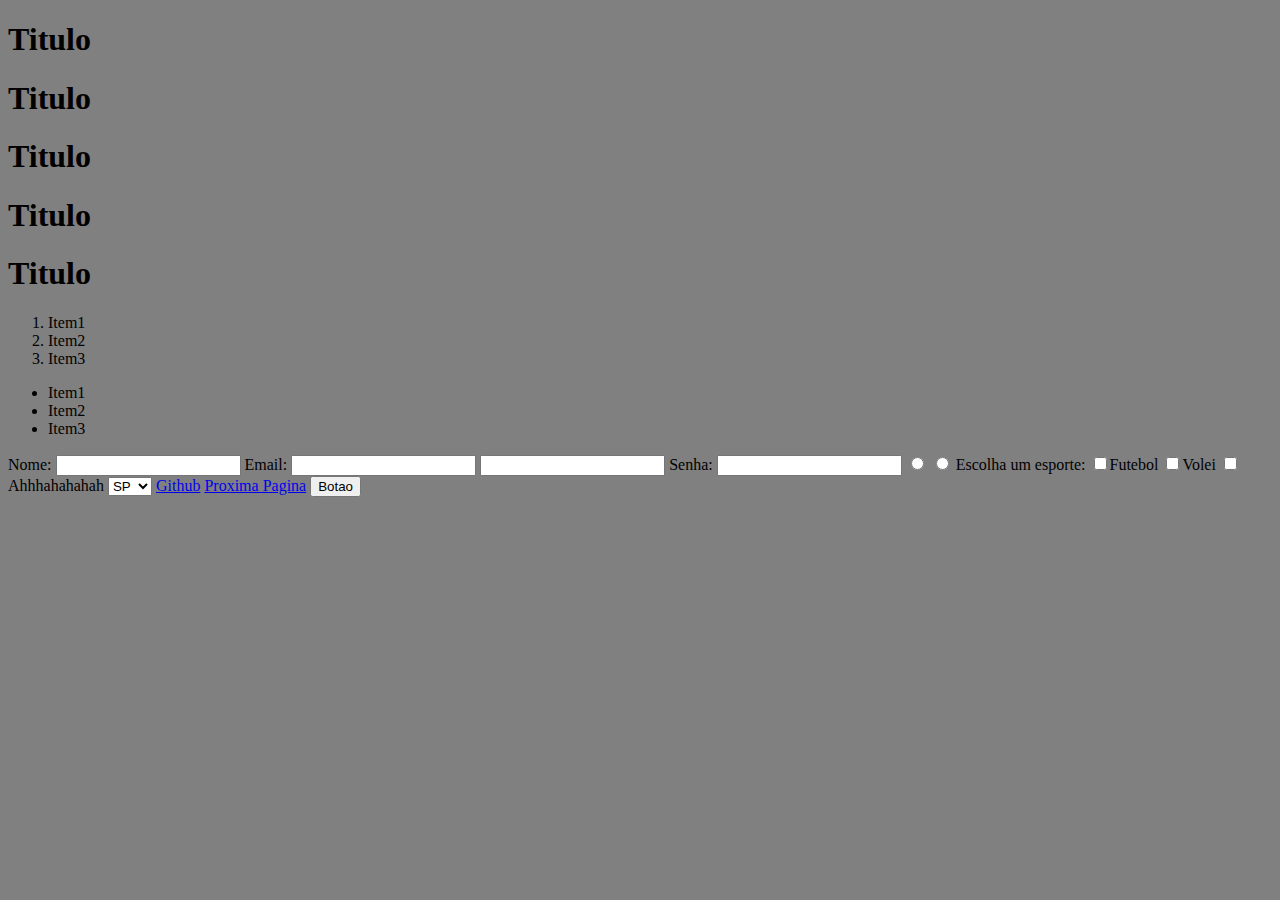
==== index.html @ f824ef27 "Add files via upload" ====
<!DOCTYPE html>
<html lang="en">
<head>
    <meta charset="UTF-8">
    <meta name="viewport" content="width=device-width, initial-scale=1.0">
    <title>Document</title>
    <link rel="stylesheet" href="estilo.css">
</head>
<body >
    <h1>Titulo</h1>
    <h1>Titulo</h1>
    <h1>Titulo</h1>
    <h1>Titulo</h1>
    <h1>Titulo</h1>

    <ol>
        <li>Item1</li>
        <li>Item2</li>
        <li>Item3</li>
    </ol>

    <ul>
        <li>Item1</li>
        <li>Item2</li>
        <li>Item3</li>
    </ul>

    <table>

    </table>

    <form action="">
        <label for="nome">Nome:</label>
        <input type="text" id="nome">
        <label for="email">Email:</label>
        <input type="email" id="email">
        <label for="mensagem"></label>
        <input type="text" id="mensagem">
        <label for="senha">Senha:</label>
        <input type="password" id="senha">
        <label for="Qual o seu sexo?"></label>
        <input type="radio" value="M">
        <input type="radio" value="F">
        <label for="opções">Escolha um esporte:</label>

        <input type="checkbox" name="interreses">Futebol
        <input type="checkbox" name="interreses">Volei
        <input type="checkbox" name="interreses">Ahhhahahahah

        <select name="estado" id="">
            <option value="sp">SP</option><br>
            <option value="mg">MG</option><br>
            <option value="rj">RJ</option><br>
            <option value="am">AM</option><br>
        </select>

        <a href="https://github.com/new"
        target="_blank">Github</a>
        <a href="cadastro.html">Proxima Pagina</a>
        <input type="button" value="Botao">
    </form>
</body>
</html>
---- estilo.css ----
body{
    background-color: grey;
}

p{
    color:green
}
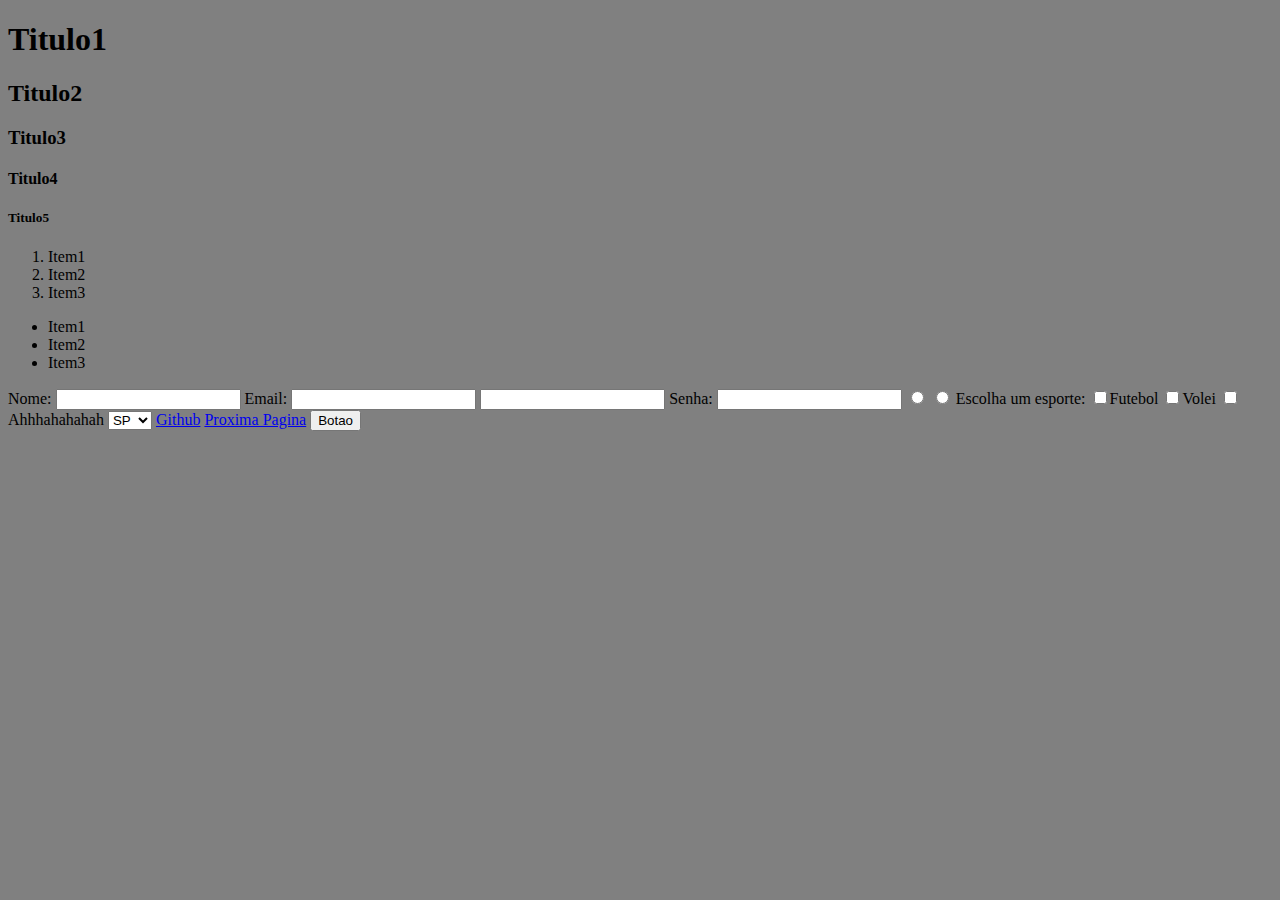
==== commit e2449ccc: "Update index.html" ====
--- a/index.html
+++ b/index.html
@@ -7,11 +7,11 @@
     <link rel="stylesheet" href="estilo.css">
 </head>
 <body >
-    <h1>Titulo</h1>
-    <h1>Titulo</h1>
-    <h1>Titulo</h1>
-    <h1>Titulo</h1>
-    <h1>Titulo</h1>
+    <h1>Titulo1</h1>
+    <h2>Titulo2</h2>
+    <h3>Titulo3</h3>
+    <h4>Titulo4</h4>
+    <h5>Titulo5</h5>
 
     <ol>
         <li>Item1</li>
@@ -60,4 +60,4 @@
         <input type="button" value="Botao">
     </form>
 </body>
-</html>+</html>
